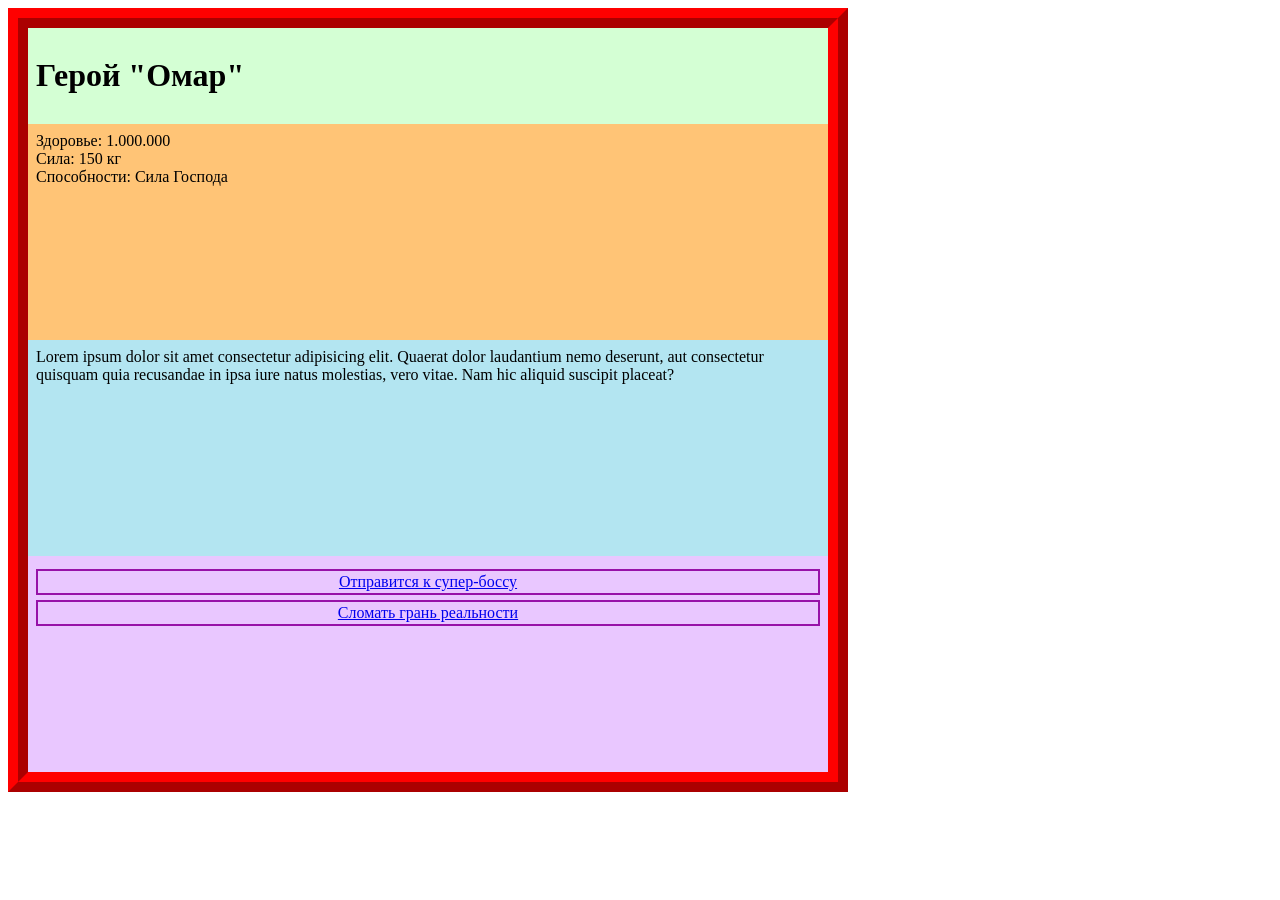
==== index.html @ b7c806bb "Worked on the UI of the first room. Will be improved later." ====
<!DOCTYPE html>
<html lang="en">
<head>
    <meta charset="UTF-8">
    <meta name="viewport" content="width=device-width, initial-scale=1.0">
    <link rel="stylesheet" href="style.css">
    <title>Hello Vasya</title>
</head>

<body>
    <div id="game-card">
        <div id="heading"><h1>Герой "Омар"</h1></div>

        <div class="stats">
            <div>Здоровье: 1.000.000</div>
            <div>Сила: 150 кг</div>
            <div>Способности: Сила Господа</div>
        </div>

        <div class="poster">Lorem ipsum dolor sit amet consectetur adipisicing elit. Quaerat dolor laudantium nemo deserunt, aut consectetur quisquam quia recusandae in ipsa iure natus molestias, vero vitae. Nam hic aliquid suscipit placeat?</div>

        <div class="actions">
            <a class="button" href="/boss-room.html">Отправится к супер-боссу</a>
            
            <a class="button" href="/death.html">Сломать грань реальности</a>
        </div>
    </div>

</body>
</html>
---- style.css ----
#game-card {
    width: 800px;

    border: 20px ridge red;
    background: rgb(212, 255, 212);
}

#heading {
    padding: 8px;
}

.stats {
    height: 200px;
    background: rgb(255, 196, 118);
    padding: 8px;
}

.poster {
    height: 200px;
    background: rgb(179, 229, 241);
    padding: 8px;
}

.actions {
    height: 200px;
    background: rgb(233, 199, 255);
    padding: 8px;
}

.button {
    padding: 2px;
    margin-top: 5px;
    margin-bottom: 5px;

    border: 2px solid rgb(151, 18, 168);
    display: block;
    text-align: center;
}
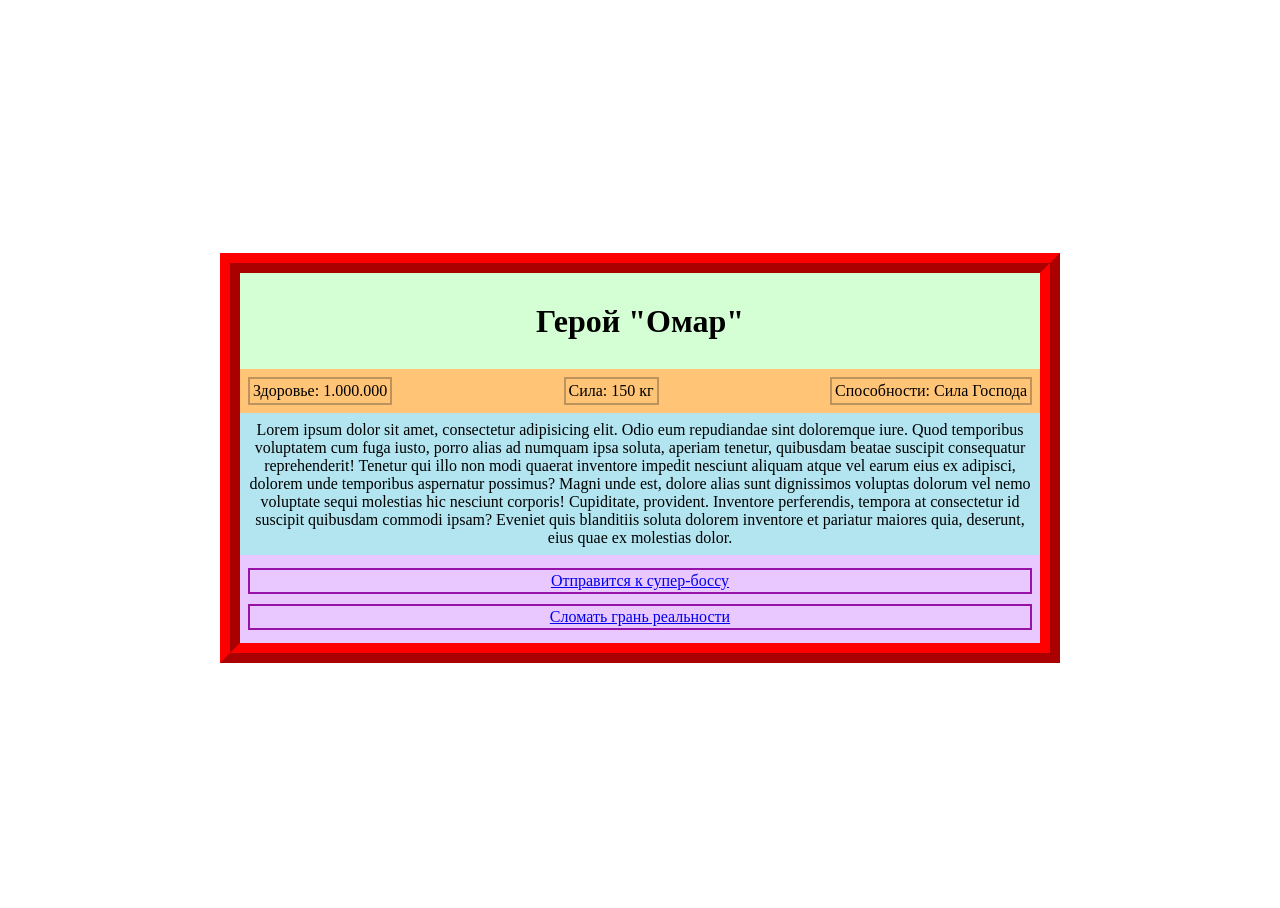
==== commit 921c57fe: "Introduced FLEX BOX" ====
--- a/index.html
+++ b/index.html
@@ -8,23 +8,25 @@
 </head>
 
 <body>
-    <div id="game-card">
-        <div id="heading"><h1>Герой "Омар"</h1></div>
+    <main id="main">
+        <div id="game-card">
+            <div class="heading"><h1>Герой "Омар"</h1></div>
 
-        <div class="stats">
-            <div>Здоровье: 1.000.000</div>
-            <div>Сила: 150 кг</div>
-            <div>Способности: Сила Господа</div>
+            <div class="stats">
+                <div class="stat-item">Здоровье: 1.000.000</div>
+                <div class="stat-item">Сила: 150 кг</div>
+                <div class="stat-item">Способности: Сила Господа</div>
+            </div>
+
+            <div class="poster">Lorem ipsum dolor sit amet, consectetur adipisicing elit. Odio eum repudiandae sint doloremque iure. Quod temporibus voluptatem cum fuga iusto, porro alias ad numquam ipsa soluta, aperiam tenetur, quibusdam beatae suscipit consequatur reprehenderit! Tenetur qui illo non modi quaerat inventore impedit nesciunt aliquam atque vel earum eius ex adipisci, dolorem unde temporibus aspernatur possimus? Magni unde est, dolore alias sunt dignissimos voluptas dolorum vel nemo voluptate sequi molestias hic nesciunt corporis! Cupiditate, provident. Inventore perferendis, tempora at consectetur id suscipit quibusdam commodi ipsam? Eveniet quis blanditiis soluta dolorem inventore et pariatur maiores quia, deserunt, eius quae ex molestias dolor.</div>
+
+            <div class="actions">
+                <a class="button" href="/boss-room.html">Отправится к супер-боссу</a>
+                
+                <a class="button" href="/death.html">Сломать грань реальности</a>
+            </div>
         </div>
-
-        <div class="poster">Lorem ipsum dolor sit amet consectetur adipisicing elit. Quaerat dolor laudantium nemo deserunt, aut consectetur quisquam quia recusandae in ipsa iure natus molestias, vero vitae. Nam hic aliquid suscipit placeat?</div>
-
-        <div class="actions">
-            <a class="button" href="/boss-room.html">Отправится к супер-боссу</a>
-            
-            <a class="button" href="/death.html">Сломать грань реальности</a>
-        </div>
-    </div>
+    </main>
 
 </body>
 </html>
--- a/style.css
+++ b/style.css
@@ -1,30 +1,61 @@
+html {
+    height: 100%;
+}
+
+body {
+    height: 100%;
+}
+
+#main {
+    display: flex;
+    justify-content: center;
+    align-items: center;
+    height: 100%;
+}
+
 #game-card {
-    width: 800px;
+    max-width: 800px;
 
     border: 20px ridge red;
     background: rgb(212, 255, 212);
+
+    display: flex;
+    flex-direction: column;
 }
 
-#heading {
+.heading {
     padding: 8px;
+    text-align: center;
 }
 
 .stats {
-    height: 200px;
     background: rgb(255, 196, 118);
     padding: 8px;
+
+    display: flex;
+    justify-content: space-between;
+    align-items: center;
+}
+
+.stat-item {
+    padding: 3px;
+
+    border: 2px solid rgb(189, 147, 93);
+    display: block;
 }
 
 .poster {
-    height: 200px;
     background: rgb(179, 229, 241);
     padding: 8px;
+    text-align: center;
 }
 
 .actions {
-    height: 200px;
     background: rgb(233, 199, 255);
     padding: 8px;
+
+    display: flex;
+    flex-direction: column;
 }
 
 .button {
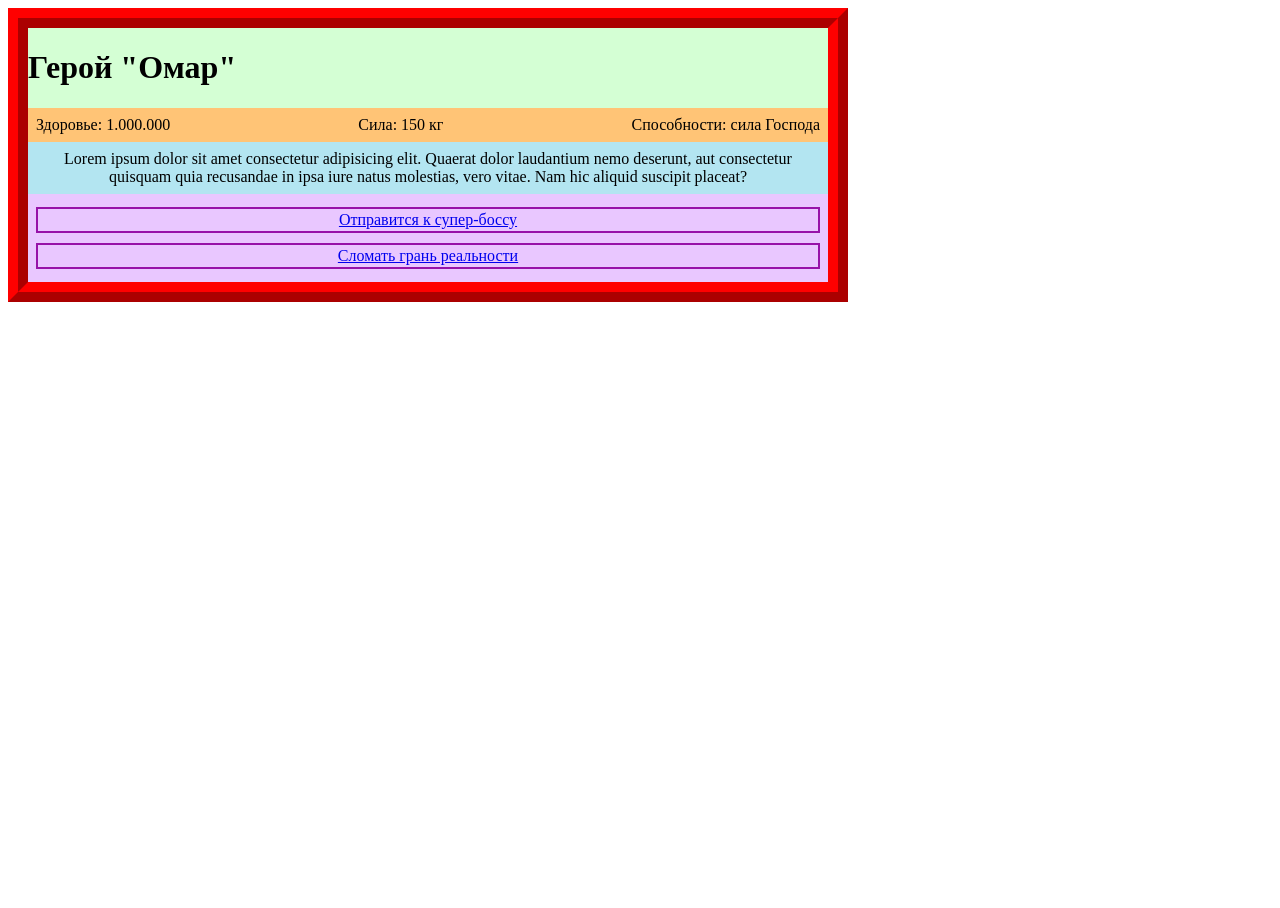
==== commit 99e86f56: "Сделал домашку" ====
--- a/index.html
+++ b/index.html
@@ -8,25 +8,23 @@
 </head>
 
 <body>
-    <main id="main">
-        <div id="game-card">
-            <div class="heading"><h1>Герой "Омар"</h1></div>
+    <div id="game-card">
+        <div id="heading"><h1>Герой "Омар"</h1></div>
 
-            <div class="stats">
-                <div class="stat-item">Здоровье: 1.000.000</div>
-                <div class="stat-item">Сила: 150 кг</div>
-                <div class="stat-item">Способности: Сила Господа</div>
-            </div>
+        <div class="stats">
+            <div>Здоровье: 1.000.000</div>
+            <div>Сила: 150 кг</div>
+            <div>Способности: сила Господа</div>
+        </div>
 
-            <div class="poster">Lorem ipsum dolor sit amet, consectetur adipisicing elit. Odio eum repudiandae sint doloremque iure. Quod temporibus voluptatem cum fuga iusto, porro alias ad numquam ipsa soluta, aperiam tenetur, quibusdam beatae suscipit consequatur reprehenderit! Tenetur qui illo non modi quaerat inventore impedit nesciunt aliquam atque vel earum eius ex adipisci, dolorem unde temporibus aspernatur possimus? Magni unde est, dolore alias sunt dignissimos voluptas dolorum vel nemo voluptate sequi molestias hic nesciunt corporis! Cupiditate, provident. Inventore perferendis, tempora at consectetur id suscipit quibusdam commodi ipsam? Eveniet quis blanditiis soluta dolorem inventore et pariatur maiores quia, deserunt, eius quae ex molestias dolor.</div>
+        <div class="poster">Lorem ipsum dolor sit amet consectetur adipisicing elit. Quaerat dolor laudantium nemo deserunt, aut consectetur quisquam quia recusandae in ipsa iure natus molestias, vero vitae. Nam hic aliquid suscipit placeat?</div>
 
-            <div class="actions">
-                <a class="button" href="/boss-room.html">Отправится к супер-боссу</a>
-                
-                <a class="button" href="/death.html">Сломать грань реальности</a>
-            </div>
+        <div class="actions">
+            <a class="button" href="/boss-room.html">Отправится к супер-боссу</a>
+            
+            <a class="button" href="/death.html">Сломать грань реальности</a>
         </div>
-    </main>
+    </div>
 
 </body>
 </html>
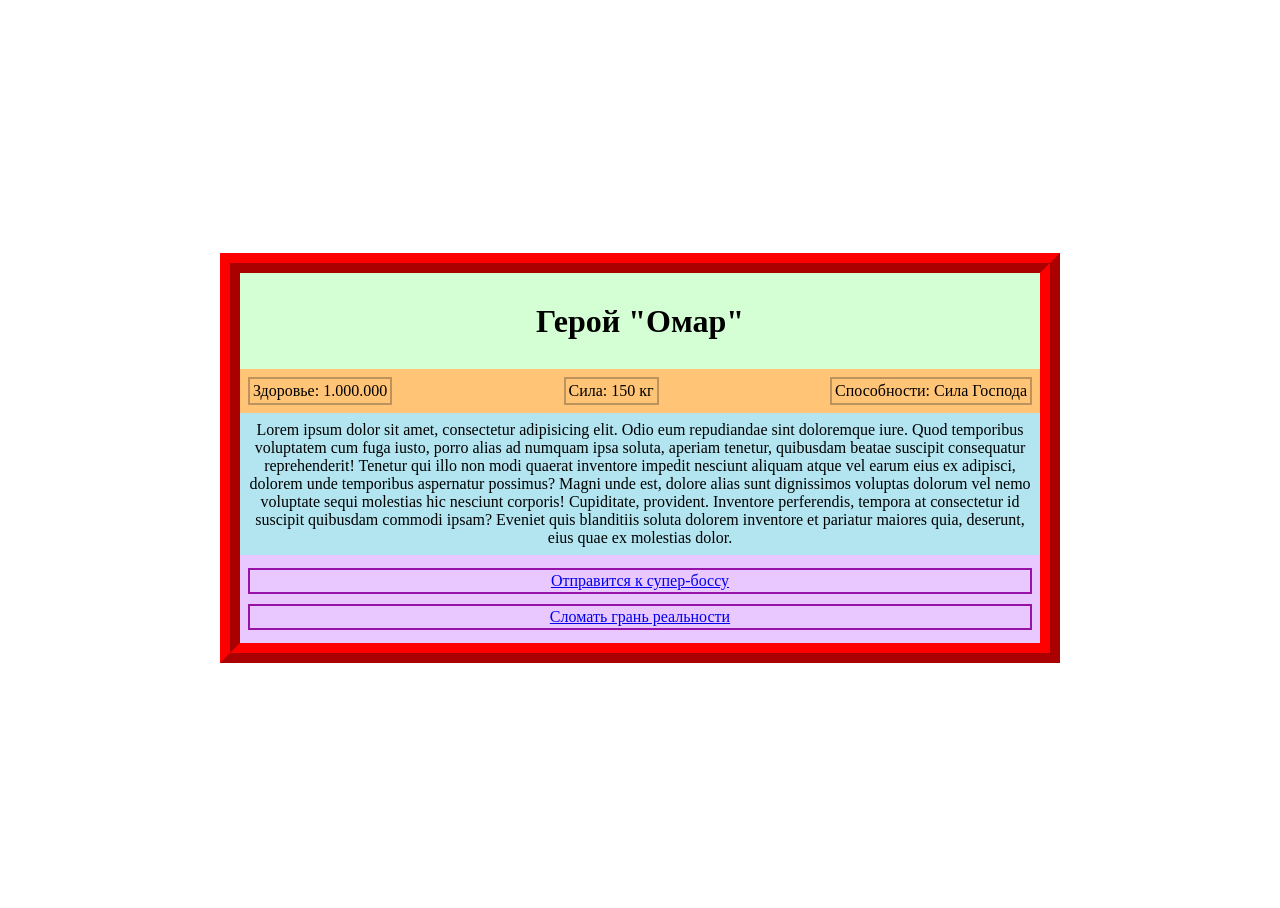
==== commit 1772fc87: "Merge branch 'main' into homework" ====
--- a/index.html
+++ b/index.html
@@ -8,23 +8,25 @@
 </head>
 
 <body>
-    <div id="game-card">
-        <div id="heading"><h1>Герой "Омар"</h1></div>
+    <main id="main">
+        <div id="game-card">
+            <div class="heading"><h1>Герой "Омар"</h1></div>
 
-        <div class="stats">
-            <div>Здоровье: 1.000.000</div>
-            <div>Сила: 150 кг</div>
-            <div>Способности: сила Господа</div>
+            <div class="stats">
+                <div class="stat-item">Здоровье: 1.000.000</div>
+                <div class="stat-item">Сила: 150 кг</div>
+                <div class="stat-item">Способности: Сила Господа</div>
+            </div>
+
+            <div class="poster">Lorem ipsum dolor sit amet, consectetur adipisicing elit. Odio eum repudiandae sint doloremque iure. Quod temporibus voluptatem cum fuga iusto, porro alias ad numquam ipsa soluta, aperiam tenetur, quibusdam beatae suscipit consequatur reprehenderit! Tenetur qui illo non modi quaerat inventore impedit nesciunt aliquam atque vel earum eius ex adipisci, dolorem unde temporibus aspernatur possimus? Magni unde est, dolore alias sunt dignissimos voluptas dolorum vel nemo voluptate sequi molestias hic nesciunt corporis! Cupiditate, provident. Inventore perferendis, tempora at consectetur id suscipit quibusdam commodi ipsam? Eveniet quis blanditiis soluta dolorem inventore et pariatur maiores quia, deserunt, eius quae ex molestias dolor.</div>
+
+            <div class="actions">
+                <a class="button" href="/boss-room.html">Отправится к супер-боссу</a>
+                
+                <a class="button" href="/death.html">Сломать грань реальности</a>
+            </div>
         </div>
-
-        <div class="poster">Lorem ipsum dolor sit amet consectetur adipisicing elit. Quaerat dolor laudantium nemo deserunt, aut consectetur quisquam quia recusandae in ipsa iure natus molestias, vero vitae. Nam hic aliquid suscipit placeat?</div>
-
-        <div class="actions">
-            <a class="button" href="/boss-room.html">Отправится к супер-боссу</a>
-            
-            <a class="button" href="/death.html">Сломать грань реальности</a>
-        </div>
-    </div>
+    </main>
 
 </body>
 </html>
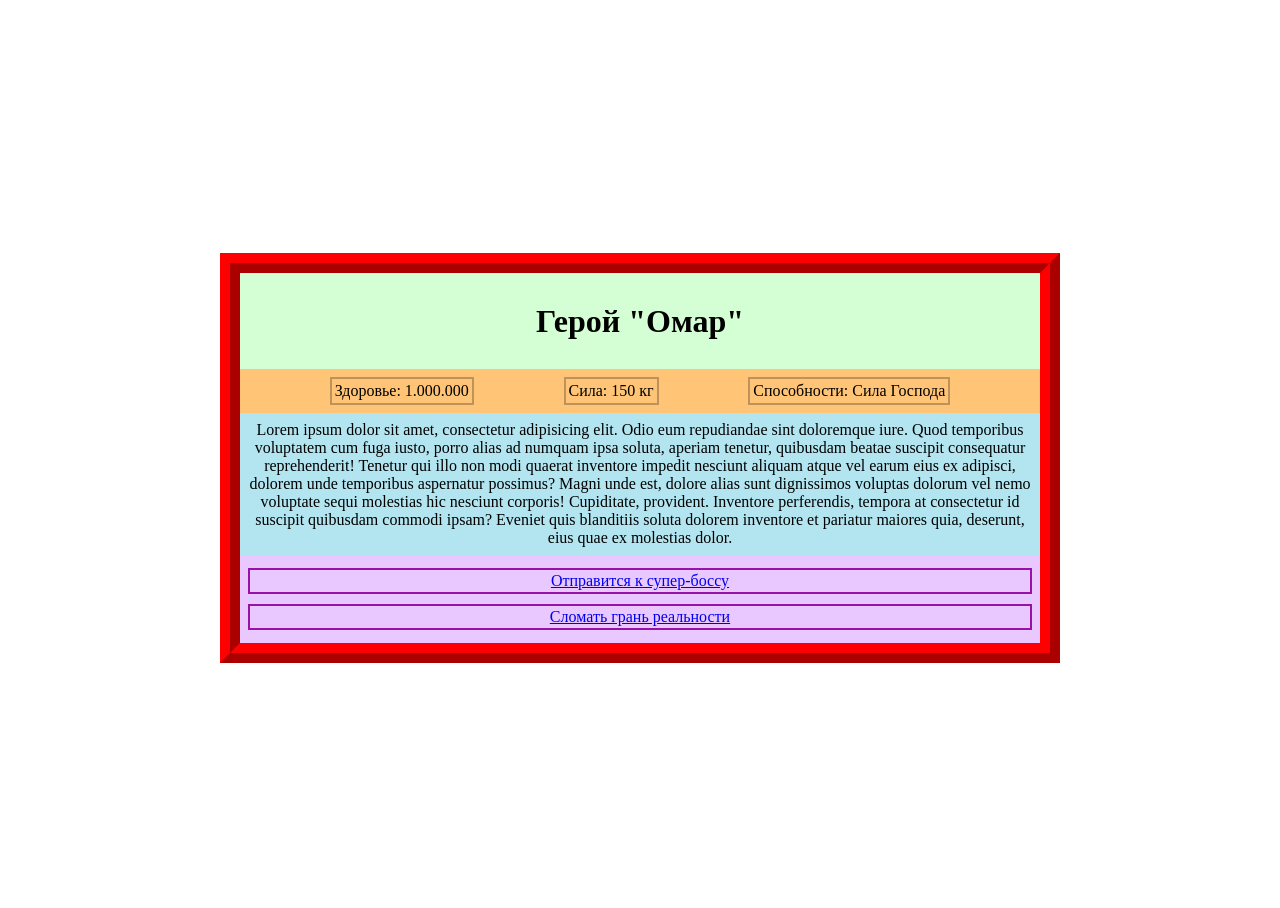
==== commit 5273dd77: "Fixed homework" ====
--- a/index.html
+++ b/index.html
@@ -22,7 +22,6 @@
 
             <div class="actions">
                 <a class="button" href="/boss-room.html">Отправится к супер-боссу</a>
-                
                 <a class="button" href="/death.html">Сломать грань реальности</a>
             </div>
         </div>
--- a/style.css
+++ b/style.css
@@ -33,8 +33,10 @@
     padding: 8px;
 
     display: flex;
-    justify-content: space-between;
+    justify-content: space-evenly;
     align-items: center;
+
+    gap: 8px;
 }
 
 .stat-item {
@@ -66,4 +68,9 @@
     border: 2px solid rgb(151, 18, 168);
     display: block;
     text-align: center;
-}+}
+/*
+a.button {
+    background-color: black;
+}
+*/
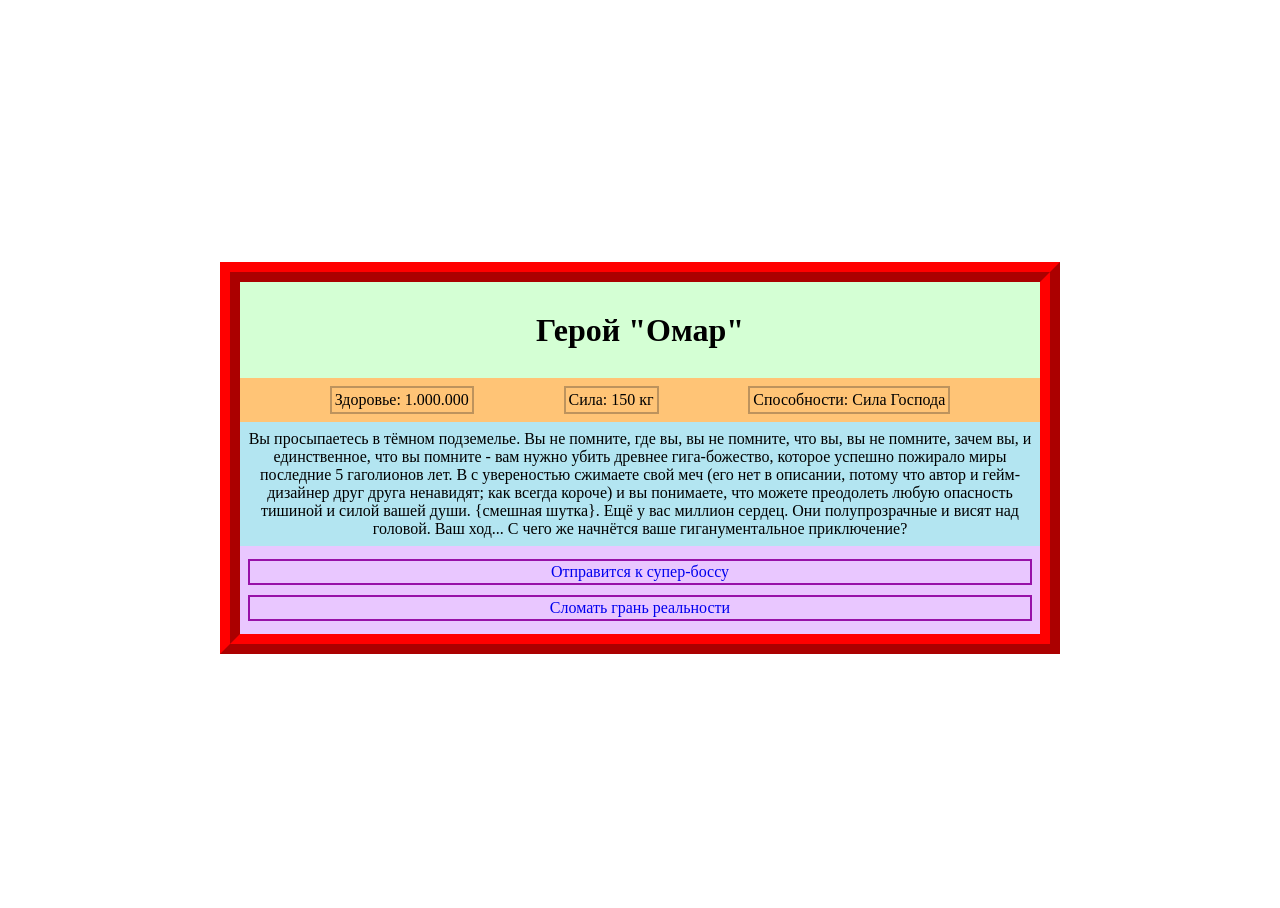
==== commit 3a292a30: "Homework done; project supposed to be finished" ====
--- a/index.html
+++ b/index.html
@@ -18,7 +18,7 @@
                 <div class="stat-item">Способности: Сила Господа</div>
             </div>
 
-            <div class="poster">Lorem ipsum dolor sit amet, consectetur adipisicing elit. Odio eum repudiandae sint doloremque iure. Quod temporibus voluptatem cum fuga iusto, porro alias ad numquam ipsa soluta, aperiam tenetur, quibusdam beatae suscipit consequatur reprehenderit! Tenetur qui illo non modi quaerat inventore impedit nesciunt aliquam atque vel earum eius ex adipisci, dolorem unde temporibus aspernatur possimus? Magni unde est, dolore alias sunt dignissimos voluptas dolorum vel nemo voluptate sequi molestias hic nesciunt corporis! Cupiditate, provident. Inventore perferendis, tempora at consectetur id suscipit quibusdam commodi ipsam? Eveniet quis blanditiis soluta dolorem inventore et pariatur maiores quia, deserunt, eius quae ex molestias dolor.</div>
+            <div class="poster">Вы просыпаетесь в тёмном подземелье. Вы не помните, где вы, вы не помните, что вы, вы не помните, зачем вы, и единственное, что вы помните - вам нужно убить древнее гига-божество, которое успешно пожирало миры последние 5 гаголионов лет. В с увереностью сжимаете свой меч (его нет в описании, потому что автор и гейм-дизайнер друг друга ненавидят; как всегда короче) и вы понимаете, что можете преодолеть любую опасность тишиной и силой вашей души. {смешная шутка}. Ещё у вас миллион сердец. Они полупрозрачные и висят над головой. Ваш ход... С чего же начнётся ваше гиганументальное приключение?</div>
 
             <div class="actions">
                 <a class="button" href="/boss-room.html">Отправится к супер-боссу</a>
--- a/style.css
+++ b/style.css
@@ -68,9 +68,22 @@
     border: 2px solid rgb(151, 18, 168);
     display: block;
     text-align: center;
+
+    text-decoration: none;
 }
-/*
-a.button {
-    background-color: black;
+
+.actions a.button:hover {
+    background-color: rgb(236, 96, 255);
+    transform: translateY(-2px);
+
+    transition: transform 0.2s ease-in-out;
+    transition: background-color 0.2s ease-in-out;
 }
-*/+
+.stats div.stat-item:hover {
+    background-color: rgb(158, 120, 71);
+    transform: translateY(-2px);
+
+    transition: transform 0.2s ease-in-out;
+    transition: background-color 0.2s ease-in-out;
+}
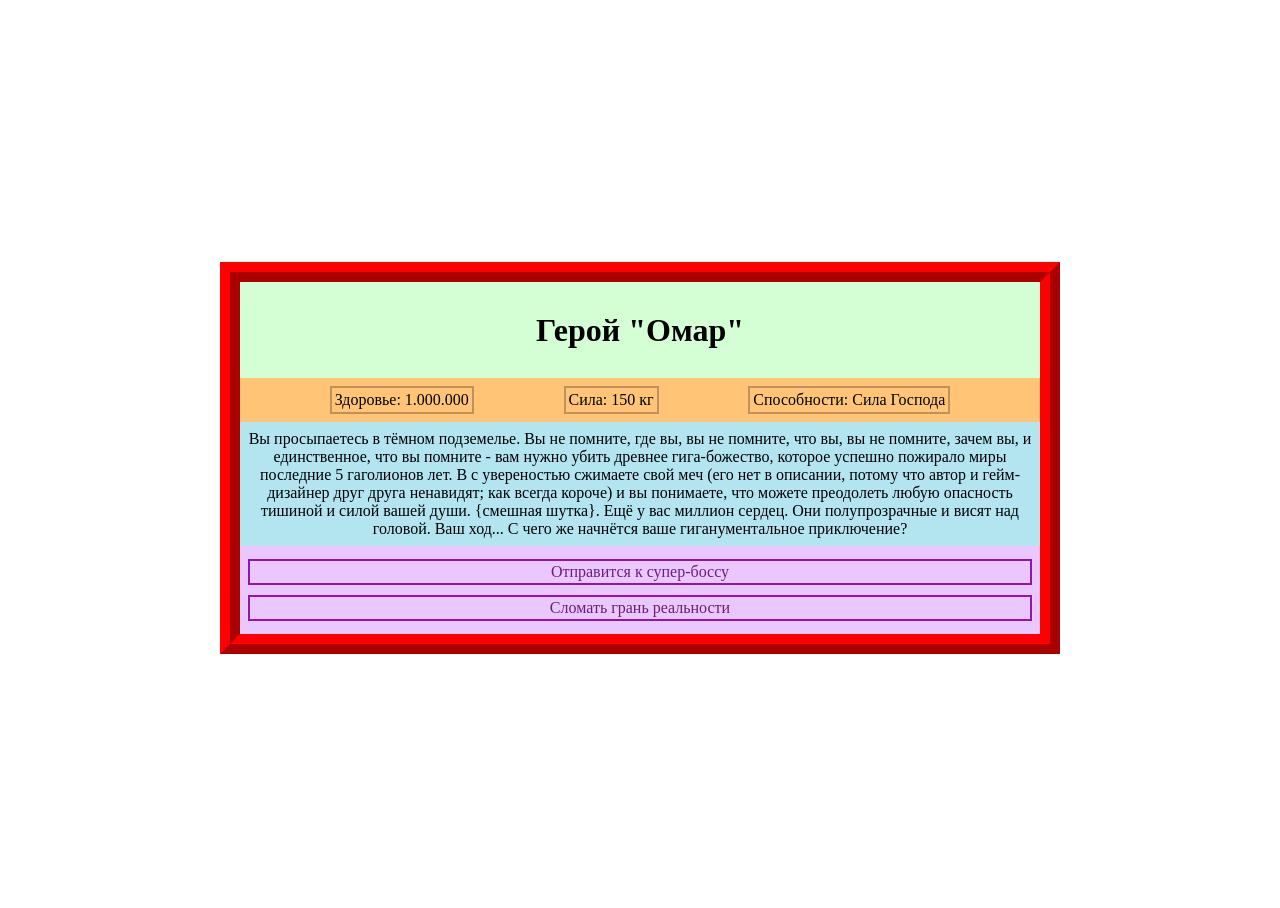
==== commit 36a02ee0: "fixed bug with local links (instead used non-local ones) + added custom link color" ====
--- a/index.html
+++ b/index.html
@@ -4,7 +4,7 @@
     <meta charset="UTF-8">
     <meta name="viewport" content="width=device-width, initial-scale=1.0">
     <link rel="stylesheet" href="style.css">
-    <title>Hello Vasya</title>
+    <title>story game</title>
 </head>
 
 <body>
@@ -21,8 +21,8 @@
             <div class="poster">Вы просыпаетесь в тёмном подземелье. Вы не помните, где вы, вы не помните, что вы, вы не помните, зачем вы, и единственное, что вы помните - вам нужно убить древнее гига-божество, которое успешно пожирало миры последние 5 гаголионов лет. В с увереностью сжимаете свой меч (его нет в описании, потому что автор и гейм-дизайнер друг друга ненавидят; как всегда короче) и вы понимаете, что можете преодолеть любую опасность тишиной и силой вашей души. {смешная шутка}. Ещё у вас миллион сердец. Они полупрозрачные и висят над головой. Ваш ход... С чего же начнётся ваше гиганументальное приключение?</div>
 
             <div class="actions">
-                <a class="button" href="/boss-room.html">Отправится к супер-боссу</a>
-                <a class="button" href="/death.html">Сломать грань реальности</a>
+                <a class="button" href="boss-room.html">Отправится к супер-боссу</a>
+                <a class="button" href="death.html">Сломать грань реальности</a>
             </div>
         </div>
     </main>
--- a/style.css
+++ b/style.css
@@ -70,6 +70,7 @@
     text-align: center;
 
     text-decoration: none;
+    color: rgb(110, 29, 121);
 }
 
 .actions a.button:hover {
